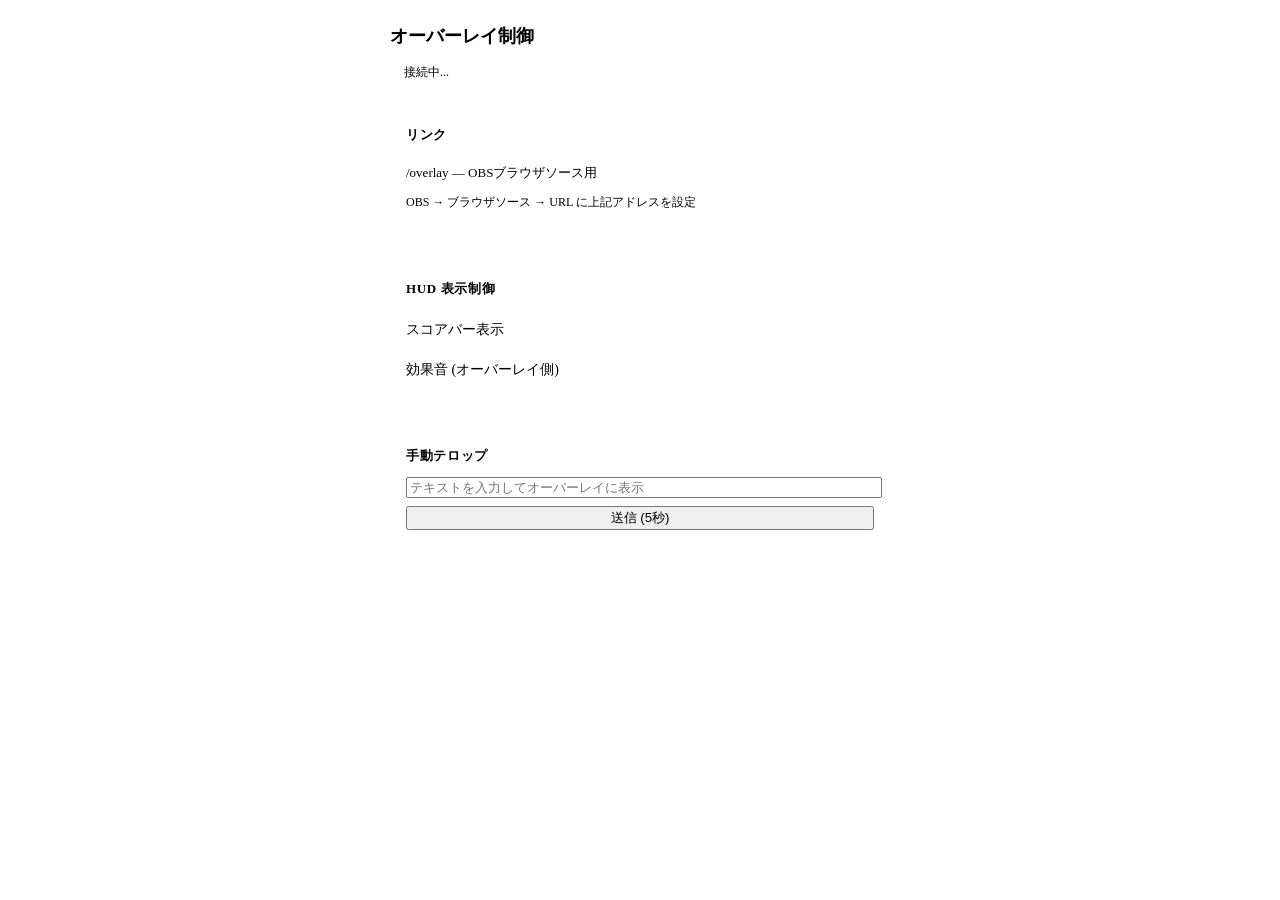
==== ssl_auto_streamer/web/static/overlay-control.html @ 60e6d686 "feat: OBS配信オーバーレイ・ブラウザ効果音・DSEGフォントを追加 RoLIMOAの配信向け機能を参考に、ssl_auto_streamerの配信ツールとしての 完成度を高めるため以下の機能を" ====
<!DOCTYPE html>
<html lang="ja">
<head>
  <meta charset="UTF-8">
  <meta name="viewport" content="width=device-width, initial-scale=1.0">
  <title>オーバーレイ制御</title>
  <link rel="stylesheet" href="/static/css/style.css">
  <style>
    body { overflow-y: auto; }
    .ctrl-panel {
      max-width: 500px;
      margin: 24px auto;
      padding: 0 16px;
    }
    h2 {
      font-size: 18px;
      font-weight: 600;
      margin-bottom: 16px;
      color: var(--text);
    }
    .ctrl-section {
      background: var(--surface);
      border: 1px solid var(--border);
      border-radius: 8px;
      padding: 16px;
      margin-bottom: 12px;
    }
    .ctrl-section h3 {
      font-size: 13px;
      color: var(--text-muted);
      text-transform: uppercase;
      letter-spacing: 0.05em;
      margin-bottom: 12px;
    }
    .toggle-row {
      display: flex;
      align-items: center;
      justify-content: space-between;
      padding: 8px 0;
      border-bottom: 1px solid var(--border);
      font-size: 14px;
    }
    .toggle-row:last-child { border-bottom: none; }
    .switch {
      position: relative;
      width: 42px;
      height: 24px;
    }
    .switch input { opacity: 0; width: 0; height: 0; }
    .slider {
      position: absolute;
      inset: 0;
      background: var(--border);
      border-radius: 24px;
      cursor: pointer;
      transition: background 0.2s;
    }
    .slider::before {
      content: '';
      position: absolute;
      left: 3px;
      top: 3px;
      width: 18px;
      height: 18px;
      border-radius: 50%;
      background: #fff;
      transition: transform 0.2s;
    }
    .switch input:checked + .slider { background: var(--blue); }
    .switch input:checked + .slider::before { transform: translateX(18px); }

    .ticker-form {
      display: flex;
      flex-direction: column;
      gap: 8px;
    }
    .ticker-form input[type="text"] { width: 100%; }
    #ws-status-ctrl {
      margin-bottom: 16px;
      font-size: 12px;
      color: var(--text-muted);
      display: flex;
      align-items: center;
      gap: 6px;
    }
    #ws-dot-ctrl {
      width: 8px;
      height: 8px;
      border-radius: 50%;
      background: var(--red);
    }
    #ws-dot-ctrl.ok { background: var(--green); }
    .overlay-link {
      display: block;
      font-size: 13px;
      color: var(--blue);
      padding: 8px 0;
      text-decoration: none;
    }
    .overlay-link:hover { text-decoration: underline; }
  </style>
</head>
<body>
<div class="ctrl-panel">
  <h2>オーバーレイ制御</h2>

  <div id="ws-status-ctrl">
    <div id="ws-dot-ctrl"></div>
    <span id="ws-label-ctrl">接続中...</span>
  </div>

  <div class="ctrl-section">
    <h3>リンク</h3>
    <a class="overlay-link" id="overlay-link" href="/overlay" target="_blank">/overlay — OBSブラウザソース用</a>
    <p style="font-size:12px;color:var(--text-muted);margin-top:4px;">
      OBS → ブラウザソース → URL に上記アドレスを設定
    </p>
  </div>

  <div class="ctrl-section">
    <h3>HUD 表示制御</h3>
    <div class="toggle-row">
      <span>スコアバー表示</span>
      <label class="switch">
        <input type="checkbox" id="toggle-hud" checked>
        <span class="slider"></span>
      </label>
    </div>
    <div class="toggle-row">
      <span>効果音 (オーバーレイ側)</span>
      <label class="switch">
        <input type="checkbox" id="toggle-sound" checked>
        <span class="slider"></span>
      </label>
    </div>
  </div>

  <div class="ctrl-section">
    <h3>手動テロップ</h3>
    <div class="ticker-form">
      <input type="text" id="ticker-text" placeholder="テキストを入力してオーバーレイに表示">
      <button class="btn btn-primary" id="send-ticker-btn">送信 (5秒)</button>
    </div>
  </div>
</div>

<script src="/static/js/ws-utils.js"></script>
<script src="/static/js/overlay-control.js"></script>
</body>
</html>
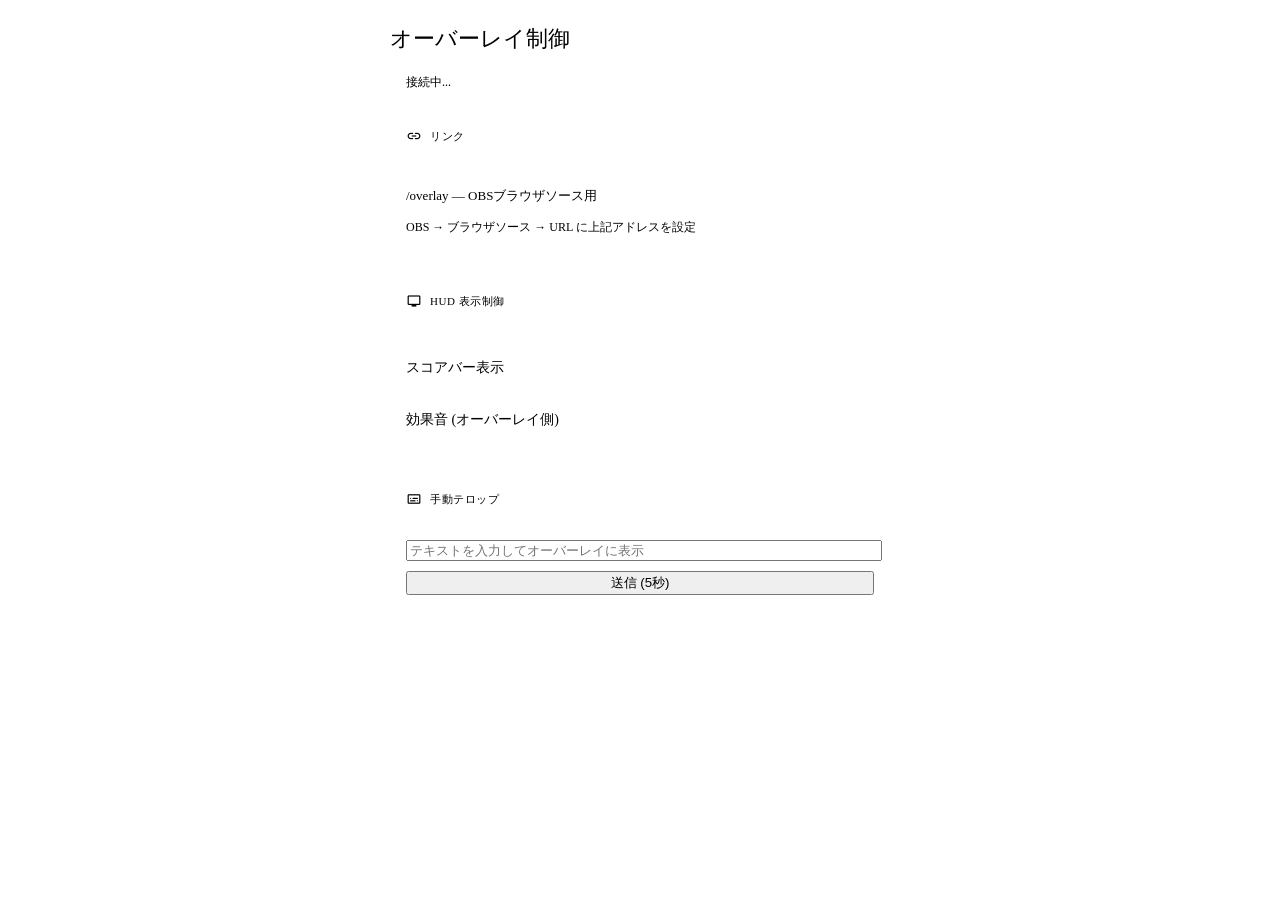
==== commit 9536bd3d: "refactor: WebダッシュボードUIをMaterial 3 Expressiveデザインにリニューアル 【変更概要】 カスタムグラスモーフィズムダークテーマから、Google Material" ====
--- a/ssl_auto_streamer/web/static/overlay-control.html
+++ b/ssl_auto_streamer/web/static/overlay-control.html
@@ -4,6 +4,10 @@
   <meta charset="UTF-8">
   <meta name="viewport" content="width=device-width, initial-scale=1.0">
   <title>オーバーレイ制御</title>
+  <link rel="preconnect" href="https://fonts.googleapis.com">
+  <link rel="preconnect" href="https://fonts.gstatic.com" crossorigin>
+  <link href="https://fonts.googleapis.com/css2?family=Noto+Sans+JP:wght@400;500;600;700&display=swap" rel="stylesheet">
+  <link href="https://fonts.googleapis.com/css2?family=Material+Symbols+Rounded:opsz,wght,FILL,GRAD@20..48,100..700,0..1,-50..200&display=swap" rel="stylesheet">
   <link rel="stylesheet" href="/static/css/style.css">
   <style>
     body { overflow-y: auto; }
@@ -13,88 +17,121 @@
       padding: 0 16px;
     }
     h2 {
-      font-size: 18px;
-      font-weight: 600;
-      margin-bottom: 16px;
+      font-size: 22px;
+      font-weight: 400;
+      margin-bottom: 20px;
       color: var(--text);
+      letter-spacing: 0;
     }
     .ctrl-section {
-      background: var(--surface);
-      border: 1px solid var(--border);
-      border-radius: 8px;
-      padding: 16px;
+      background: var(--md-sys-color-surface-container);
+      border: 1px solid var(--md-sys-color-outline-variant);
+      border-radius: var(--md-sys-shape-corner-large);
+      padding: 0;
       margin-bottom: 12px;
+      overflow: hidden;
     }
     .ctrl-section h3 {
-      font-size: 13px;
-      color: var(--text-muted);
+      font-size: 11px;
+      color: var(--md-sys-color-on-surface-variant);
       text-transform: uppercase;
-      letter-spacing: 0.05em;
-      margin-bottom: 12px;
+      letter-spacing: 0.5px;
+      font-weight: 500;
+      padding: 10px 16px;
+      background: var(--md-sys-color-surface-container-high);
+      border-bottom: 1px solid var(--md-sys-color-outline-variant);
+      display: flex;
+      align-items: center;
+      gap: 8px;
+    }
+    .ctrl-section h3 .material-symbols-rounded {
+      font-size: 16px;
+    }
+    .ctrl-section-body {
+      padding: 12px 16px;
     }
     .toggle-row {
       display: flex;
       align-items: center;
       justify-content: space-between;
-      padding: 8px 0;
-      border-bottom: 1px solid var(--border);
+      padding: 10px 0;
+      border-bottom: 1px solid var(--md-sys-color-outline-variant);
       font-size: 14px;
     }
     .toggle-row:last-child { border-bottom: none; }
+
+    /* M3 Switch */
     .switch {
       position: relative;
-      width: 42px;
-      height: 24px;
+      width: 52px;
+      height: 32px;
+      flex-shrink: 0;
     }
-    .switch input { opacity: 0; width: 0; height: 0; }
+    .switch input { opacity: 0; width: 0; height: 0; position: absolute; }
     .slider {
       position: absolute;
       inset: 0;
-      background: var(--border);
-      border-radius: 24px;
+      background: var(--md-sys-color-surface-container-highest);
+      border: 2px solid var(--md-sys-color-outline);
+      border-radius: 9999px;
       cursor: pointer;
-      transition: background 0.2s;
+      transition:
+        background 300ms cubic-bezier(0.05, 0.7, 0.1, 1),
+        border-color 300ms cubic-bezier(0.05, 0.7, 0.1, 1);
     }
     .slider::before {
       content: '';
       position: absolute;
-      left: 3px;
-      top: 3px;
-      width: 18px;
-      height: 18px;
+      left: 5px;
+      top: 50%;
+      transform: translateY(-50%);
+      width: 16px;
+      height: 16px;
       border-radius: 50%;
-      background: #fff;
-      transition: transform 0.2s;
+      background: var(--md-sys-color-outline);
+      transition:
+        transform 300ms cubic-bezier(0.05, 0.7, 0.1, 1),
+        width 300ms cubic-bezier(0.05, 0.7, 0.1, 1),
+        height 300ms cubic-bezier(0.05, 0.7, 0.1, 1),
+        background 300ms cubic-bezier(0.05, 0.7, 0.1, 1);
     }
-    .switch input:checked + .slider { background: var(--blue); }
-    .switch input:checked + .slider::before { transform: translateX(18px); }
+    .switch input:checked + .slider {
+      background: var(--md-sys-color-primary);
+      border-color: var(--md-sys-color-primary);
+    }
+    .switch input:checked + .slider::before {
+      transform: translateX(20px) translateY(-50%);
+      width: 24px;
+      height: 24px;
+      background: var(--md-sys-color-on-primary);
+    }
 
     .ticker-form {
       display: flex;
       flex-direction: column;
-      gap: 8px;
+      gap: 10px;
     }
     .ticker-form input[type="text"] { width: 100%; }
     #ws-status-ctrl {
       margin-bottom: 16px;
       font-size: 12px;
-      color: var(--text-muted);
+      color: var(--md-sys-color-on-surface-variant);
       display: flex;
       align-items: center;
-      gap: 6px;
+      gap: 8px;
     }
     #ws-dot-ctrl {
       width: 8px;
       height: 8px;
       border-radius: 50%;
-      background: var(--red);
+      background: var(--md-sys-color-error);
     }
-    #ws-dot-ctrl.ok { background: var(--green); }
+    #ws-dot-ctrl.ok { background: var(--md-ext-green); }
     .overlay-link {
       display: block;
       font-size: 13px;
-      color: var(--blue);
-      padding: 8px 0;
+      color: var(--md-sys-color-primary);
+      padding: 10px 0;
       text-decoration: none;
     }
     .overlay-link:hover { text-decoration: underline; }
@@ -110,36 +147,42 @@
   </div>
 
   <div class="ctrl-section">
-    <h3>リンク</h3>
-    <a class="overlay-link" id="overlay-link" href="/overlay" target="_blank">/overlay — OBSブラウザソース用</a>
-    <p style="font-size:12px;color:var(--text-muted);margin-top:4px;">
-      OBS → ブラウザソース → URL に上記アドレスを設定
-    </p>
-  </div>
-
-  <div class="ctrl-section">
-    <h3>HUD 表示制御</h3>
-    <div class="toggle-row">
-      <span>スコアバー表示</span>
-      <label class="switch">
-        <input type="checkbox" id="toggle-hud" checked>
-        <span class="slider"></span>
-      </label>
-    </div>
-    <div class="toggle-row">
-      <span>効果音 (オーバーレイ側)</span>
-      <label class="switch">
-        <input type="checkbox" id="toggle-sound" checked>
-        <span class="slider"></span>
-      </label>
+    <h3><span class="material-symbols-rounded">link</span>リンク</h3>
+    <div class="ctrl-section-body">
+      <a class="overlay-link" id="overlay-link" href="/overlay" target="_blank">/overlay — OBSブラウザソース用</a>
+      <p style="font-size:12px;color:var(--text-muted);margin-top:4px;">
+        OBS → ブラウザソース → URL に上記アドレスを設定
+      </p>
     </div>
   </div>
 
   <div class="ctrl-section">
-    <h3>手動テロップ</h3>
-    <div class="ticker-form">
-      <input type="text" id="ticker-text" placeholder="テキストを入力してオーバーレイに表示">
-      <button class="btn btn-primary" id="send-ticker-btn">送信 (5秒)</button>
+    <h3><span class="material-symbols-rounded">tv</span>HUD 表示制御</h3>
+    <div class="ctrl-section-body">
+      <div class="toggle-row">
+        <span>スコアバー表示</span>
+        <label class="switch">
+          <input type="checkbox" id="toggle-hud" checked>
+          <span class="slider"></span>
+        </label>
+      </div>
+      <div class="toggle-row">
+        <span>効果音 (オーバーレイ側)</span>
+        <label class="switch">
+          <input type="checkbox" id="toggle-sound" checked>
+          <span class="slider"></span>
+        </label>
+      </div>
+    </div>
+  </div>
+
+  <div class="ctrl-section">
+    <h3><span class="material-symbols-rounded">subtitles</span>手動テロップ</h3>
+    <div class="ctrl-section-body">
+      <div class="ticker-form">
+        <input type="text" id="ticker-text" placeholder="テキストを入力してオーバーレイに表示">
+        <button class="btn btn-primary" id="send-ticker-btn">送信 (5秒)</button>
+      </div>
     </div>
   </div>
 </div>
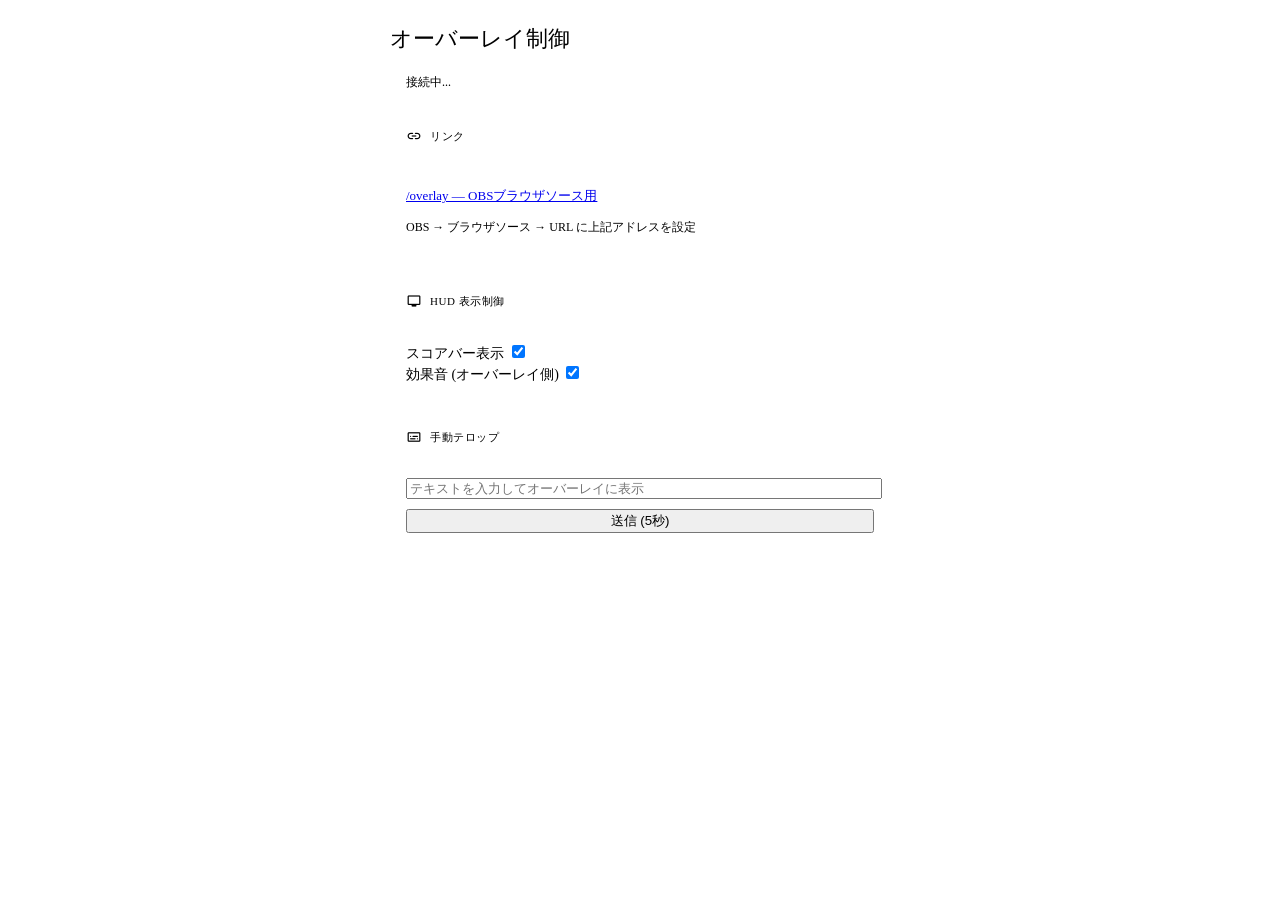
==== commit 39f18a47: "refactor: オーバーレイ制御のCSS重複を解消・M3デザイントークンに統一 - overlay-control.html のインラインCSSから style.css と重複する   .swit" ====
--- a/ssl_auto_streamer/web/static/overlay-control.html
+++ b/ssl_auto_streamer/web/static/overlay-control.html
@@ -20,7 +20,7 @@
       font-size: 22px;
       font-weight: 400;
       margin-bottom: 20px;
-      color: var(--text);
+      color: var(--md-sys-color-on-surface);
       letter-spacing: 0;
     }
     .ctrl-section {
@@ -50,62 +50,7 @@
     .ctrl-section-body {
       padding: 12px 16px;
     }
-    .toggle-row {
-      display: flex;
-      align-items: center;
-      justify-content: space-between;
-      padding: 10px 0;
-      border-bottom: 1px solid var(--md-sys-color-outline-variant);
-      font-size: 14px;
-    }
-    .toggle-row:last-child { border-bottom: none; }
-
-    /* M3 Switch */
-    .switch {
-      position: relative;
-      width: 52px;
-      height: 32px;
-      flex-shrink: 0;
-    }
-    .switch input { opacity: 0; width: 0; height: 0; position: absolute; }
-    .slider {
-      position: absolute;
-      inset: 0;
-      background: var(--md-sys-color-surface-container-highest);
-      border: 2px solid var(--md-sys-color-outline);
-      border-radius: 9999px;
-      cursor: pointer;
-      transition:
-        background 300ms cubic-bezier(0.05, 0.7, 0.1, 1),
-        border-color 300ms cubic-bezier(0.05, 0.7, 0.1, 1);
-    }
-    .slider::before {
-      content: '';
-      position: absolute;
-      left: 5px;
-      top: 50%;
-      transform: translateY(-50%);
-      width: 16px;
-      height: 16px;
-      border-radius: 50%;
-      background: var(--md-sys-color-outline);
-      transition:
-        transform 300ms cubic-bezier(0.05, 0.7, 0.1, 1),
-        width 300ms cubic-bezier(0.05, 0.7, 0.1, 1),
-        height 300ms cubic-bezier(0.05, 0.7, 0.1, 1),
-        background 300ms cubic-bezier(0.05, 0.7, 0.1, 1);
-    }
-    .switch input:checked + .slider {
-      background: var(--md-sys-color-primary);
-      border-color: var(--md-sys-color-primary);
-    }
-    .switch input:checked + .slider::before {
-      transform: translateX(20px) translateY(-50%);
-      width: 24px;
-      height: 24px;
-      background: var(--md-sys-color-on-primary);
-    }
-
+    .ctrl-panel .toggle-row { font-size: 14px; }
     .ticker-form {
       display: flex;
       flex-direction: column;
@@ -127,14 +72,11 @@
       background: var(--md-sys-color-error);
     }
     #ws-dot-ctrl.ok { background: var(--md-ext-green); }
-    .overlay-link {
+    .ctrl-panel .overlay-link {
       display: block;
       font-size: 13px;
-      color: var(--md-sys-color-primary);
       padding: 10px 0;
-      text-decoration: none;
     }
-    .overlay-link:hover { text-decoration: underline; }
   </style>
 </head>
 <body>
@@ -150,7 +92,7 @@
     <h3><span class="material-symbols-rounded">link</span>リンク</h3>
     <div class="ctrl-section-body">
       <a class="overlay-link" id="overlay-link" href="/overlay" target="_blank">/overlay — OBSブラウザソース用</a>
-      <p style="font-size:12px;color:var(--text-muted);margin-top:4px;">
+      <p style="font-size:12px;color:var(--md-sys-color-on-surface-variant);margin-top:4px;">
         OBS → ブラウザソース → URL に上記アドレスを設定
       </p>
     </div>
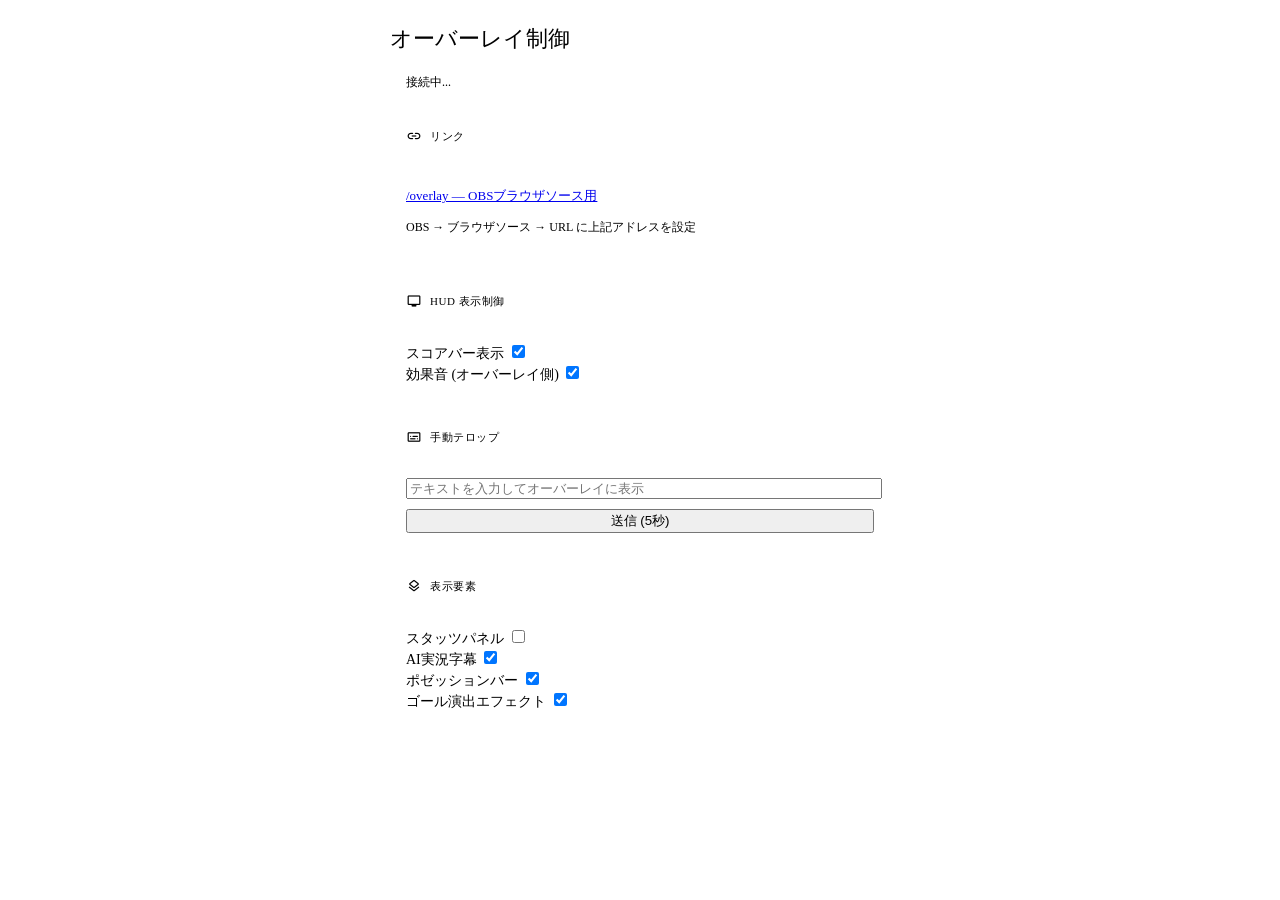
==== commit 2bbac89a: "feat: 配信オーバーレイを機能増強 OBSオーバーレイに試合情報の可視化要素を大幅追加。  ## 追加機能  - **カードバッジ**: イエロー/レッドカード枚数をスコア横に表示 - **ポゼッ" ====
--- a/ssl_auto_streamer/web/static/overlay-control.html
+++ b/ssl_auto_streamer/web/static/overlay-control.html
@@ -127,6 +127,40 @@
       </div>
     </div>
   </div>
+
+  <div class="ctrl-section">
+    <h3><span class="material-symbols-rounded">layers</span>表示要素</h3>
+    <div class="ctrl-section-body">
+      <div class="toggle-row">
+        <span>スタッツパネル</span>
+        <label class="switch">
+          <input type="checkbox" id="toggle-stats">
+          <span class="slider"></span>
+        </label>
+      </div>
+      <div class="toggle-row">
+        <span>AI実況字幕</span>
+        <label class="switch">
+          <input type="checkbox" id="toggle-subtitles" checked>
+          <span class="slider"></span>
+        </label>
+      </div>
+      <div class="toggle-row">
+        <span>ポゼッションバー</span>
+        <label class="switch">
+          <input type="checkbox" id="toggle-possession" checked>
+          <span class="slider"></span>
+        </label>
+      </div>
+      <div class="toggle-row">
+        <span>ゴール演出エフェクト</span>
+        <label class="switch">
+          <input type="checkbox" id="toggle-celebration" checked>
+          <span class="slider"></span>
+        </label>
+      </div>
+    </div>
+  </div>
 </div>
 
 <script src="/static/js/ws-utils.js"></script>
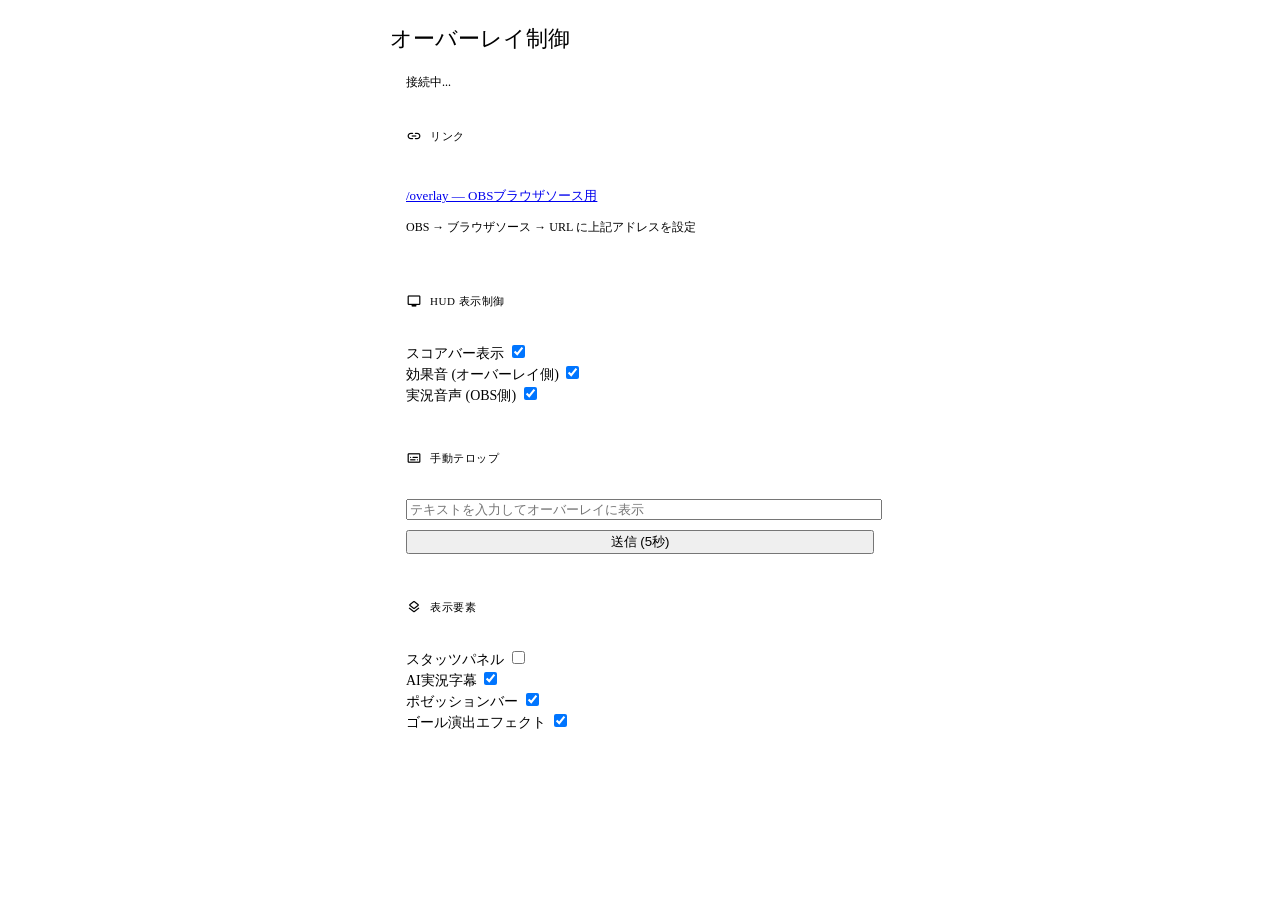
==== commit 9c1bb718: "Play client audio from OBS overlay" ====
--- a/ssl_auto_streamer/web/static/overlay-control.html
+++ b/ssl_auto_streamer/web/static/overlay-control.html
@@ -115,6 +115,13 @@
           <span class="slider"></span>
         </label>
       </div>
+      <div class="toggle-row">
+        <span>実況音声 (OBS側)</span>
+        <label class="switch">
+          <input type="checkbox" id="toggle-output-audio" checked>
+          <span class="slider"></span>
+        </label>
+      </div>
     </div>
   </div>
 
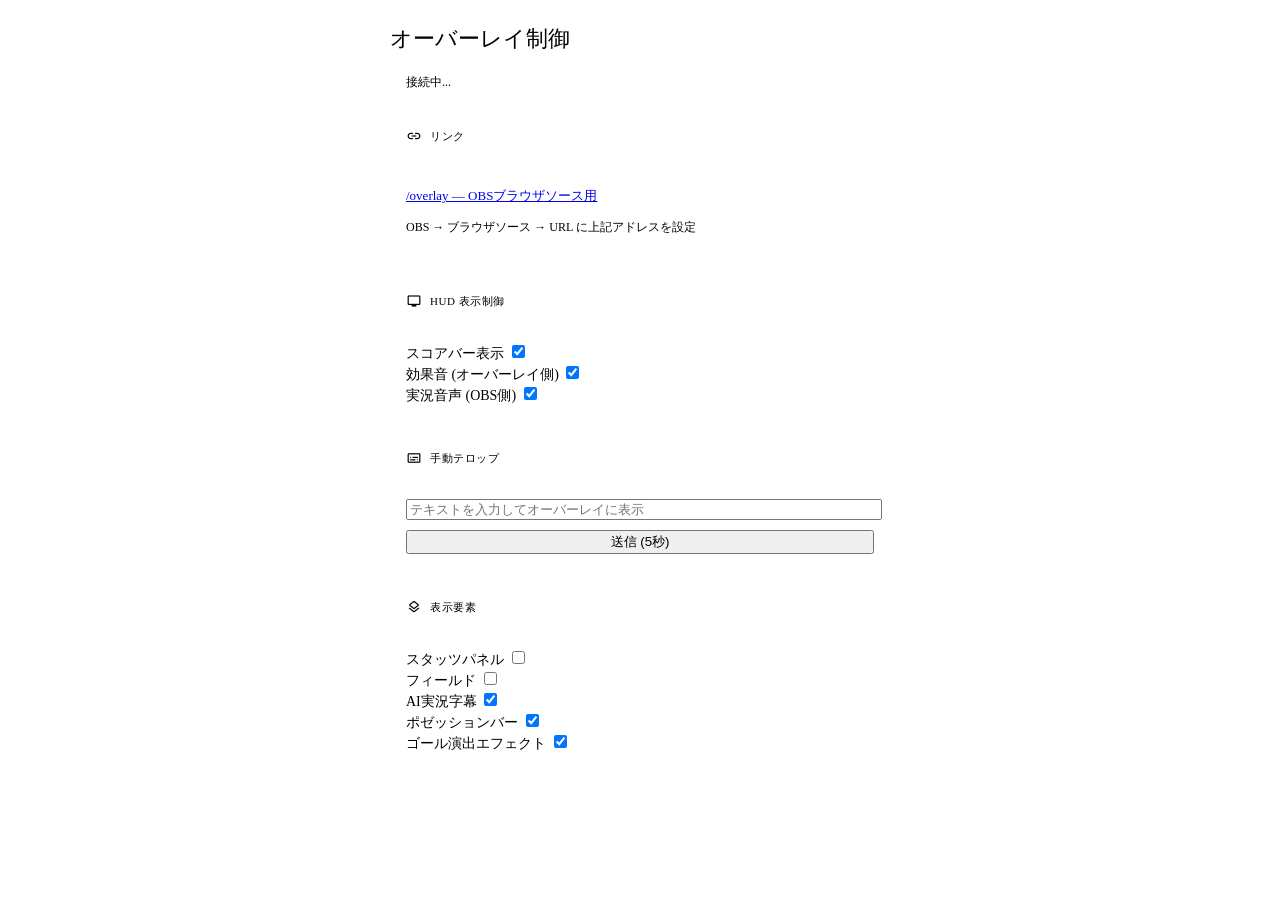
==== commit eaec2dd4: "feat: ダッシュボードUIの大幅改善とOverlay機能拡張 ## 主な変更内容  ### GameStateパネルの新設（index.html, app.js, style.css） - 「ゲー" ====
--- a/ssl_auto_streamer/web/static/overlay-control.html
+++ b/ssl_auto_streamer/web/static/overlay-control.html
@@ -146,6 +146,13 @@
         </label>
       </div>
       <div class="toggle-row">
+        <span>フィールド</span>
+        <label class="switch">
+          <input type="checkbox" id="toggle-field">
+          <span class="slider"></span>
+        </label>
+      </div>
+      <div class="toggle-row">
         <span>AI実況字幕</span>
         <label class="switch">
           <input type="checkbox" id="toggle-subtitles" checked>
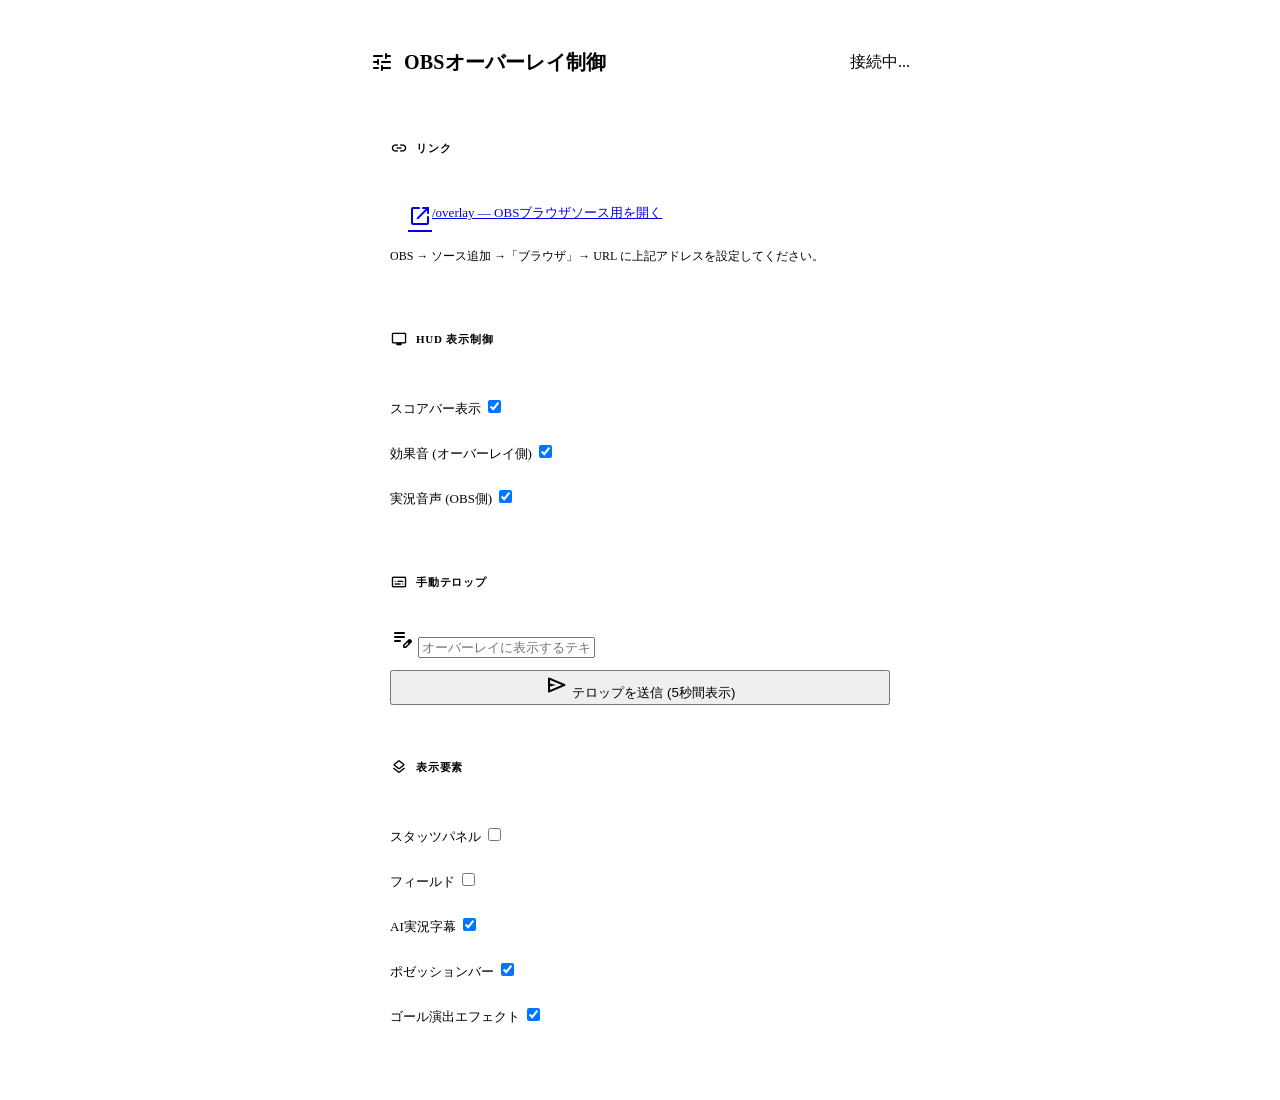
==== commit 885bc5a6: "feat(commentary): ログ駆動実況開発イテレーションツールの導入と実試合データに基づく品質改善 - scripts/run_commentary_iteration.py: ログリプレイ" ====
--- a/ssl_auto_streamer/web/static/overlay-control.html
+++ b/ssl_auto_streamer/web/static/overlay-control.html
@@ -3,41 +3,56 @@
 <head>
   <meta charset="UTF-8">
   <meta name="viewport" content="width=device-width, initial-scale=1.0">
-  <title>オーバーレイ制御</title>
+  <title>オーバーレイ制御 — SSL Auto Streamer</title>
   <link rel="preconnect" href="https://fonts.googleapis.com">
   <link rel="preconnect" href="https://fonts.gstatic.com" crossorigin>
-  <link href="https://fonts.googleapis.com/css2?family=Noto+Sans+JP:wght@400;500;600;700&display=swap" rel="stylesheet">
+  <link href="https://fonts.googleapis.com/css2?family=Noto+Sans+JP:wght@400;500;600;700;800&display=swap" rel="stylesheet">
   <link href="https://fonts.googleapis.com/css2?family=Material+Symbols+Rounded:opsz,wght,FILL,GRAD@20..48,100..700,0..1,-50..200&display=swap" rel="stylesheet">
   <link rel="stylesheet" href="/static/css/style.css">
   <style>
-    body { overflow-y: auto; }
+    body {
+      overflow-y: auto;
+      background: var(--md-sys-color-surface-dim);
+      padding: 24px 16px;
+    }
     .ctrl-panel {
-      max-width: 500px;
-      margin: 24px auto;
-      padding: 0 16px;
-    }
-    h2 {
-      font-size: 22px;
-      font-weight: 400;
-      margin-bottom: 20px;
+      max-width: 540px;
+      margin: 0 auto;
+    }
+    .ctrl-header {
+      display: flex;
+      align-items: center;
+      justify-content: space-between;
+      margin-bottom: 24px;
+    }
+    .ctrl-header h2 {
+      font-size: 20px;
+      font-weight: 700;
       color: var(--md-sys-color-on-surface);
-      letter-spacing: 0;
+      letter-spacing: 0.2px;
+      display: flex;
+      align-items: center;
+      gap: 10px;
+    }
+    .ctrl-header-icon {
+      font-size: 24px;
+      color: var(--md-sys-color-primary);
     }
     .ctrl-section {
       background: var(--md-sys-color-surface-container);
       border: 1px solid var(--md-sys-color-outline-variant);
-      border-radius: var(--md-sys-shape-corner-large);
-      padding: 0;
-      margin-bottom: 12px;
+      border-radius: var(--md-sys-shape-corner-xl);
+      box-shadow: var(--md-sys-elevation-1);
+      margin-bottom: 16px;
       overflow: hidden;
     }
     .ctrl-section h3 {
       font-size: 11px;
       color: var(--md-sys-color-on-surface-variant);
       text-transform: uppercase;
-      letter-spacing: 0.5px;
-      font-weight: 500;
-      padding: 10px 16px;
+      letter-spacing: 0.8px;
+      font-weight: 700;
+      padding: 12px 20px;
       background: var(--md-sys-color-surface-container-high);
       border-bottom: 1px solid var(--md-sys-color-outline-variant);
       display: flex;
@@ -45,55 +60,52 @@
       gap: 8px;
     }
     .ctrl-section h3 .material-symbols-rounded {
-      font-size: 16px;
+      font-size: 18px;
+      color: var(--md-sys-color-primary);
     }
     .ctrl-section-body {
-      padding: 12px 16px;
-    }
-    .ctrl-panel .toggle-row { font-size: 14px; }
+      padding: 14px 20px;
+    }
+    .ctrl-panel .toggle-row {
+      font-size: 13px;
+      padding: 12px 0;
+    }
     .ticker-form {
       display: flex;
       flex-direction: column;
-      gap: 10px;
-    }
-    .ticker-form input[type="text"] { width: 100%; }
-    #ws-status-ctrl {
-      margin-bottom: 16px;
-      font-size: 12px;
-      color: var(--md-sys-color-on-surface-variant);
-      display: flex;
-      align-items: center;
-      gap: 8px;
-    }
-    #ws-dot-ctrl {
-      width: 8px;
-      height: 8px;
-      border-radius: 50%;
-      background: var(--md-sys-color-error);
-    }
-    #ws-dot-ctrl.ok { background: var(--md-ext-green); }
+      gap: 12px;
+    }
     .ctrl-panel .overlay-link {
-      display: block;
+      display: inline-flex;
       font-size: 13px;
-      padding: 10px 0;
+      padding: 10px 18px;
+      border-radius: var(--md-sys-shape-corner-full);
+      margin-bottom: 6px;
     }
   </style>
 </head>
 <body>
 <div class="ctrl-panel">
-  <h2>オーバーレイ制御</h2>
-
-  <div id="ws-status-ctrl">
-    <div id="ws-dot-ctrl"></div>
-    <span id="ws-label-ctrl">接続中...</span>
+  <div class="ctrl-header">
+    <h2>
+      <span class="material-symbols-rounded ctrl-header-icon">tune</span>
+      <span>OBSオーバーレイ制御</span>
+    </h2>
+    <div id="ws-status-ctrl" class="status-pill">
+      <div id="ws-dot-ctrl"></div>
+      <span id="ws-label-ctrl">接続中...</span>
+    </div>
   </div>
 
   <div class="ctrl-section">
     <h3><span class="material-symbols-rounded">link</span>リンク</h3>
     <div class="ctrl-section-body">
-      <a class="overlay-link" id="overlay-link" href="/overlay" target="_blank">/overlay — OBSブラウザソース用</a>
+      <a class="overlay-link" id="overlay-link" href="/overlay" target="_blank">
+        <span class="material-symbols-rounded">open_in_new</span>
+        <span>/overlay — OBSブラウザソース用を開く</span>
+      </a>
       <p style="font-size:12px;color:var(--md-sys-color-on-surface-variant);margin-top:4px;">
-        OBS → ブラウザソース → URL に上記アドレスを設定
+        OBS → ソース追加 →「ブラウザ」→ URL に上記アドレスを設定してください。
       </p>
     </div>
   </div>
@@ -129,8 +141,14 @@
     <h3><span class="material-symbols-rounded">subtitles</span>手動テロップ</h3>
     <div class="ctrl-section-body">
       <div class="ticker-form">
-        <input type="text" id="ticker-text" placeholder="テキストを入力してオーバーレイに表示">
-        <button class="btn btn-primary" id="send-ticker-btn">送信 (5秒)</button>
+        <div class="ticker-input-wrapper">
+          <span class="material-symbols-rounded ticker-icon">edit_note</span>
+          <input type="text" id="ticker-text" placeholder="オーバーレイに表示するテキストを入力...">
+        </div>
+        <button class="btn btn-primary" id="send-ticker-btn">
+          <span class="material-symbols-rounded">send</span>
+          <span>テロップを送信 (5秒間表示)</span>
+        </button>
       </div>
     </div>
   </div>
